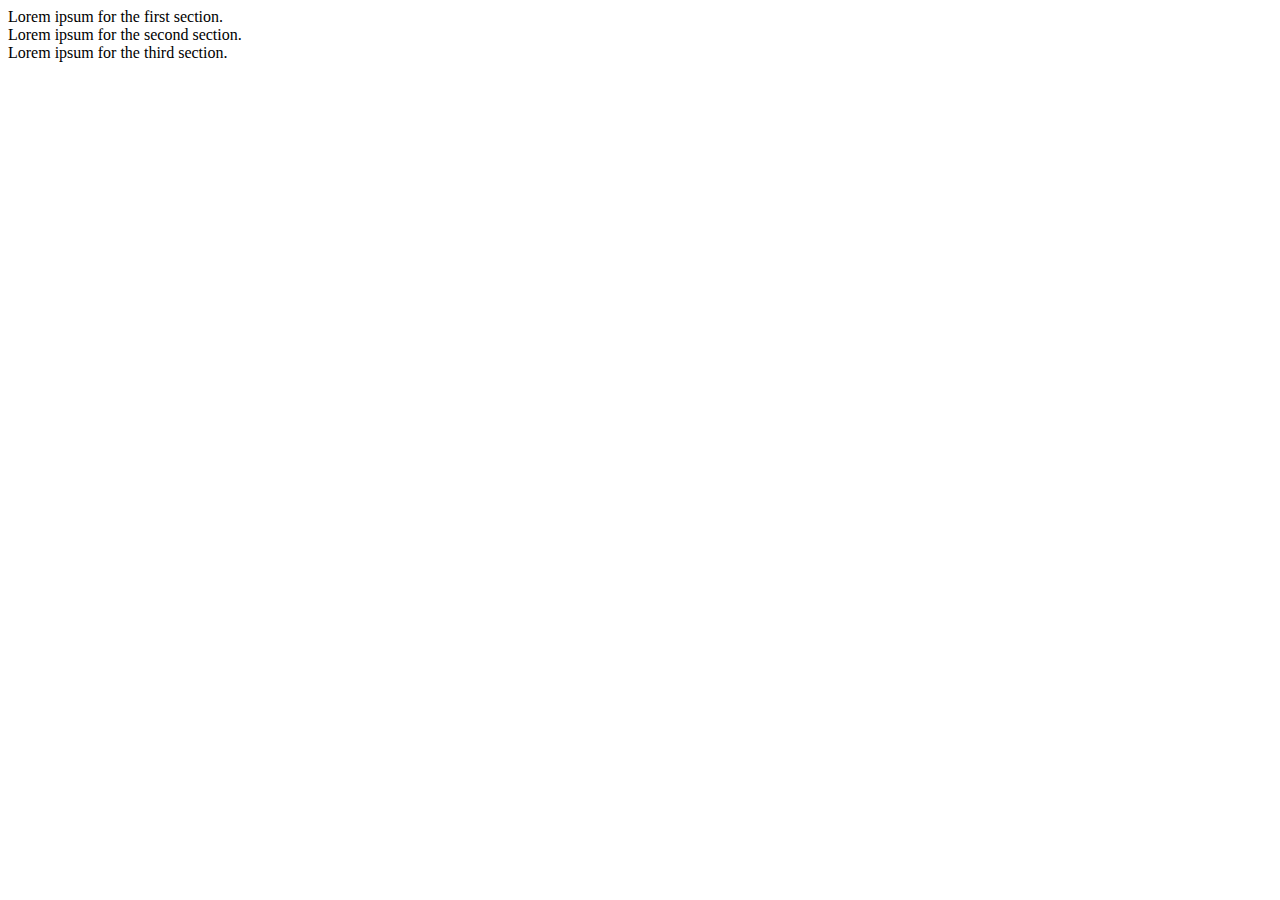
==== Mod2-solution/index.html @ 31704cfd "assignment" ====
<!DOCTYPE html>
<html>
<head>
  <link rel="stylesheet" type="text/css" href="Style-sheet.css">
</head>
<body>
  <div class="section">Lorem ipsum for the first section.</div>
  <div class="section">Lorem ipsum for the second section.</div>
  <div class="section">Lorem ipsum for the third section.</div>
</body>
</html>
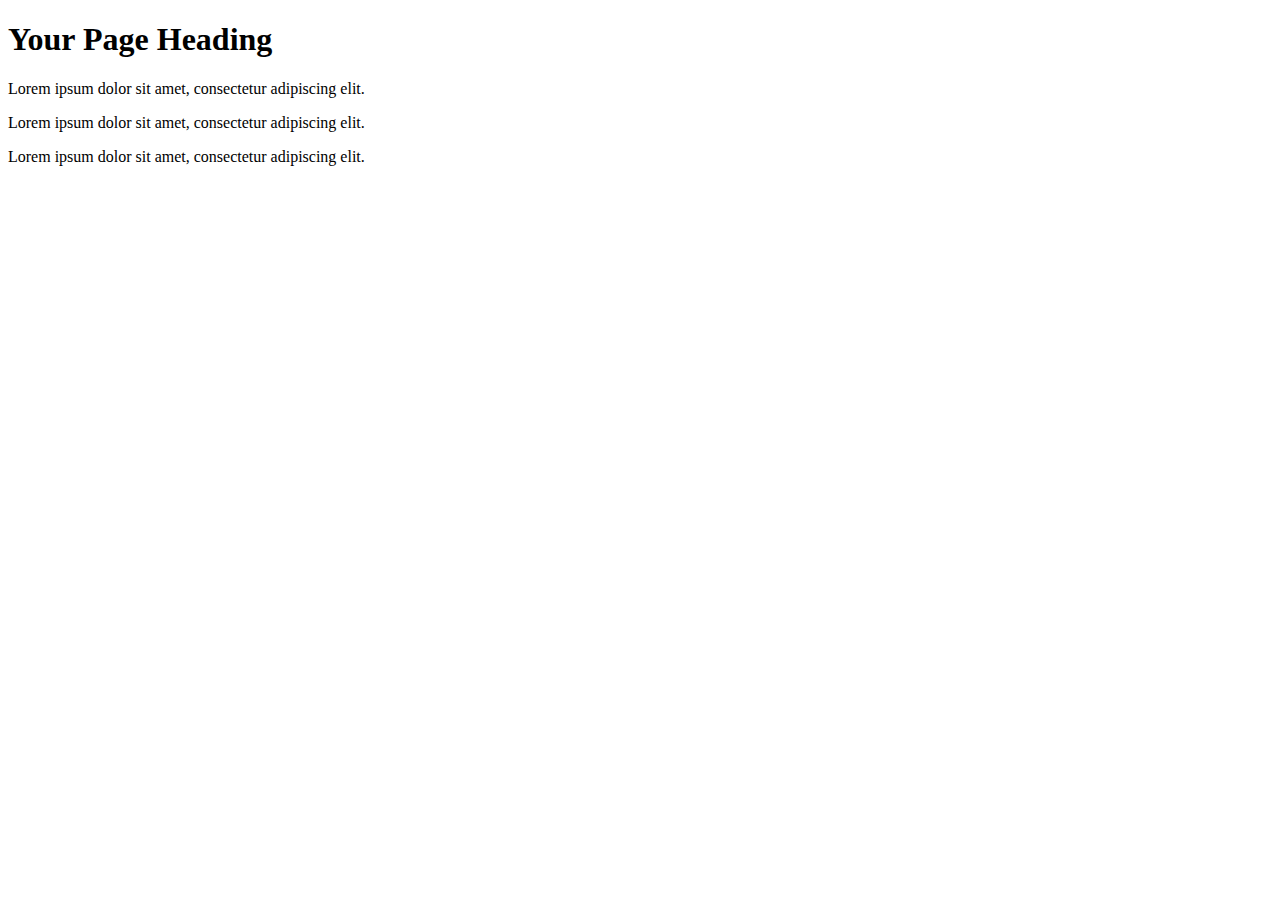
==== commit 690069de: "Assignment" ====
--- a/Mod2-solution/index.html
+++ b/Mod2-solution/index.html
@@ -1,11 +1,21 @@
 <!DOCTYPE html>
 <html>
 <head>
-  <link rel="stylesheet" type="text/css" href="Style-sheet.css">
+  <link rel="stylesheet" type="text/css" href="styles.css">
 </head>
 <body>
-  <div class="section">Lorem ipsum for the first section.</div>
-  <div class="section">Lorem ipsum for the second section.</div>
-  <div class="section">Lorem ipsum for the third section.</div>
+  <h1>Your Page Heading</h1>
+
+  <div class="section">
+    <p>Lorem ipsum dolor sit amet, consectetur adipiscing elit.</p>
+  </div>
+
+  <div class="section">
+    <p>Lorem ipsum dolor sit amet, consectetur adipiscing elit.</p>
+  </div>
+
+  <div class="section">
+    <p>Lorem ipsum dolor sit amet, consectetur adipiscing elit.</p>
+  </div>
 </body>
-</html>
+</html>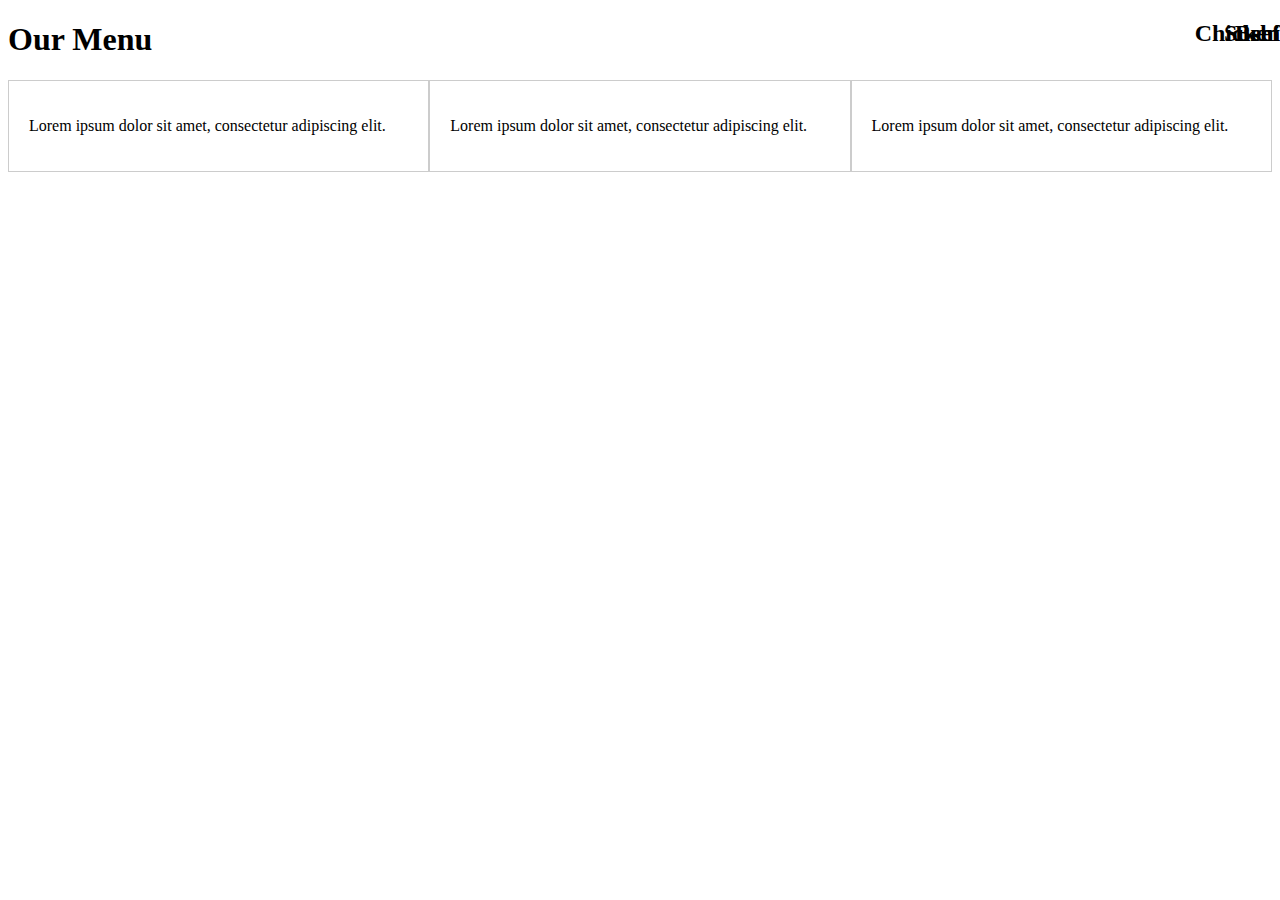
==== commit 5597e36d: "update" ====
--- a/Mod2-solution/index.html
+++ b/Mod2-solution/index.html
@@ -1,20 +1,23 @@
 <!DOCTYPE html>
 <html>
 <head>
-  <link rel="stylesheet" type="text/css" href="styles.css">
+  <link rel="stylesheet" type="text/css" href="Style-sheet.css">
 </head>
 <body>
-  <h1>Your Page Heading</h1>
+  <h1>Our Menu</h1>
 
   <div class="section">
+     <h2 class="section-title">Chicken</h2>
     <p>Lorem ipsum dolor sit amet, consectetur adipiscing elit.</p>
   </div>
 
   <div class="section">
-    <p>Lorem ipsum dolor sit amet, consectetur adipiscing elit.</p>
+    <h2 class="section-title">Beef</h2>
+        <p>Lorem ipsum dolor sit amet, consectetur adipiscing elit.</p>
   </div>
 
   <div class="section">
+    <h2 class="section-title">Sushi</h2>
     <p>Lorem ipsum dolor sit amet, consectetur adipiscing elit.</p>
   </div>
 </body>
--- a/Mod2-solution/Style-sheet.css
+++ b/Mod2-solution/Style-sheet.css
@@ -0,0 +1,41 @@
+/* Base styles for all views */
+.section {
+  box-sizing: border-box;
+  padding: 20px;
+  border: 1px solid #ccc;
+}
+
+.section-title {
+  position: absolute;
+  top: 0;
+  right: 0;
+}
+
+/* Styles for desktop (992px and above) */
+@media screen and (min-width: 992px) {
+  .section {
+    width: 33.33%; /* Equal width for each section */
+    float: left; /* Arrange sections in a row */
+  }
+}
+
+/* Styles for tablet (768px to 991px) */
+@media screen and (min-width: 768px) and (max-width: 991px) {
+  .section {
+    width: 50%; /* Equal width for the first 2 sections */
+    float: left; /* Arrange first 2 sections in a row */
+  }
+
+  .section:nth-child(3) {
+    width: 100%; /* Full width for the third section in a new row */
+    clear: both; /* Start a new row for the third section */
+  }
+}
+
+/* Styles for mobile (equal to or less than 767px) */
+@media screen and (max-width: 767px) {
+  .section {
+    width: 100%; /* Full width for each section in a new row */
+    clear: both; /* Start a new row for each section */
+  }
+}
